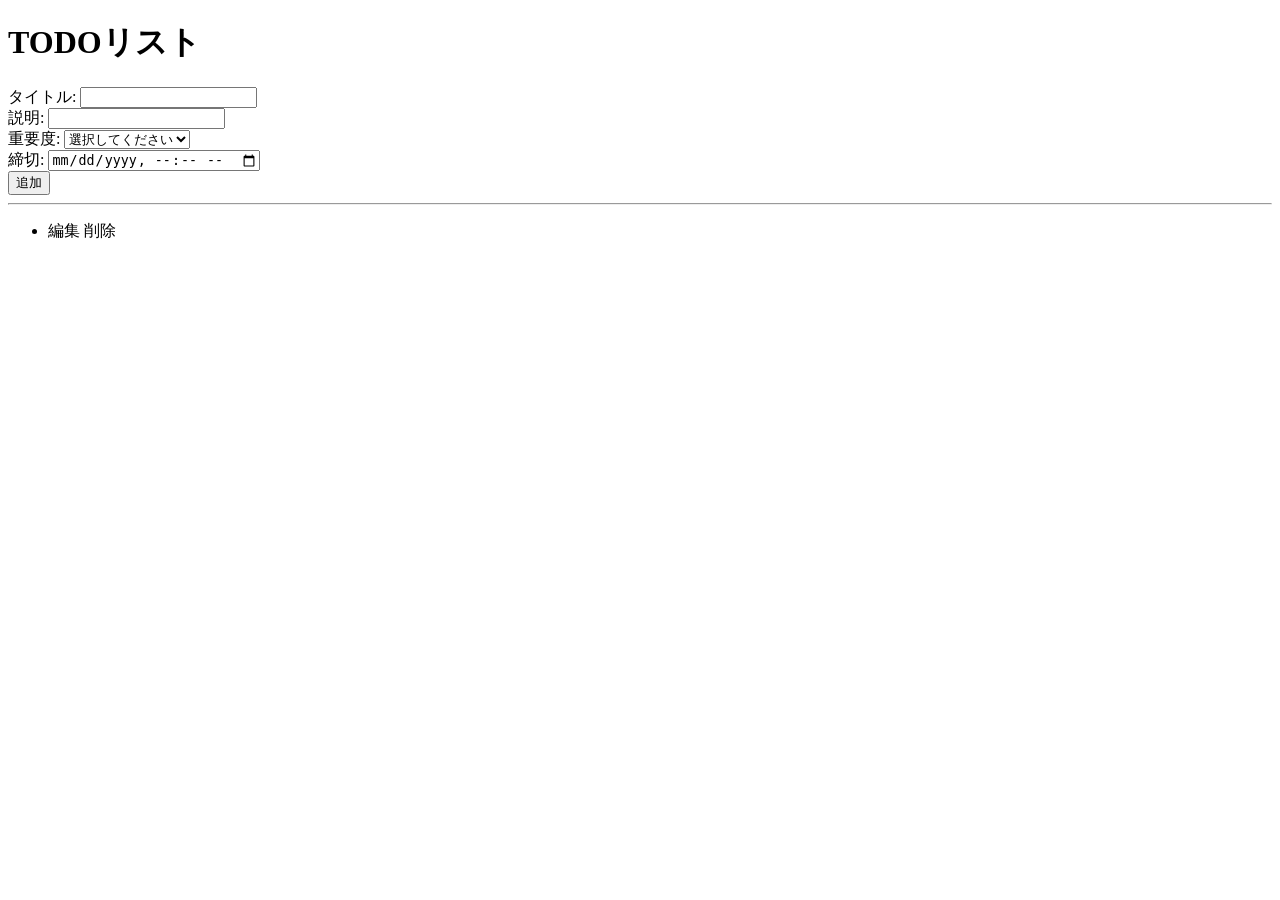
==== src/main/resources/templates/index.html @ 54a34bbb "first commit" ====
<!DOCTYPE html>
<html xmlns:th="http://www.thymeleaf.org">
<head>
    <title>TODO</title>
</head>
<body>

<h1>TODOリスト</h1>

<form action="/add" method="post">
    タイトル: <input type="text" name="title"><br>
    説明: <input type="text" name="description"><br>
    重要度: <select name ="importance">
        <option value="">選択してください</option>
        <option value="high">高</option>
        <option value="middle">中</option>
        <option value="low">低</option>
    </select><br>
    締切: <input type="datetime-local" name="deadline"><br>
    <button type="submit">追加</button>
</form>

<hr>

<ul>
    <li th:each="todo : ${todos}">
        <span th:text="${todo.title}"></span>
        <a th:href="@{/edit/{id}(id=${todo.id})}">編集</a>
        <a th:href="@{/delete/{id}(id=${todo.id})}" onclick="return confirm('このTODOを削除しますか？');">削除</a>      
    </li>
</ul>

</body>
</html>
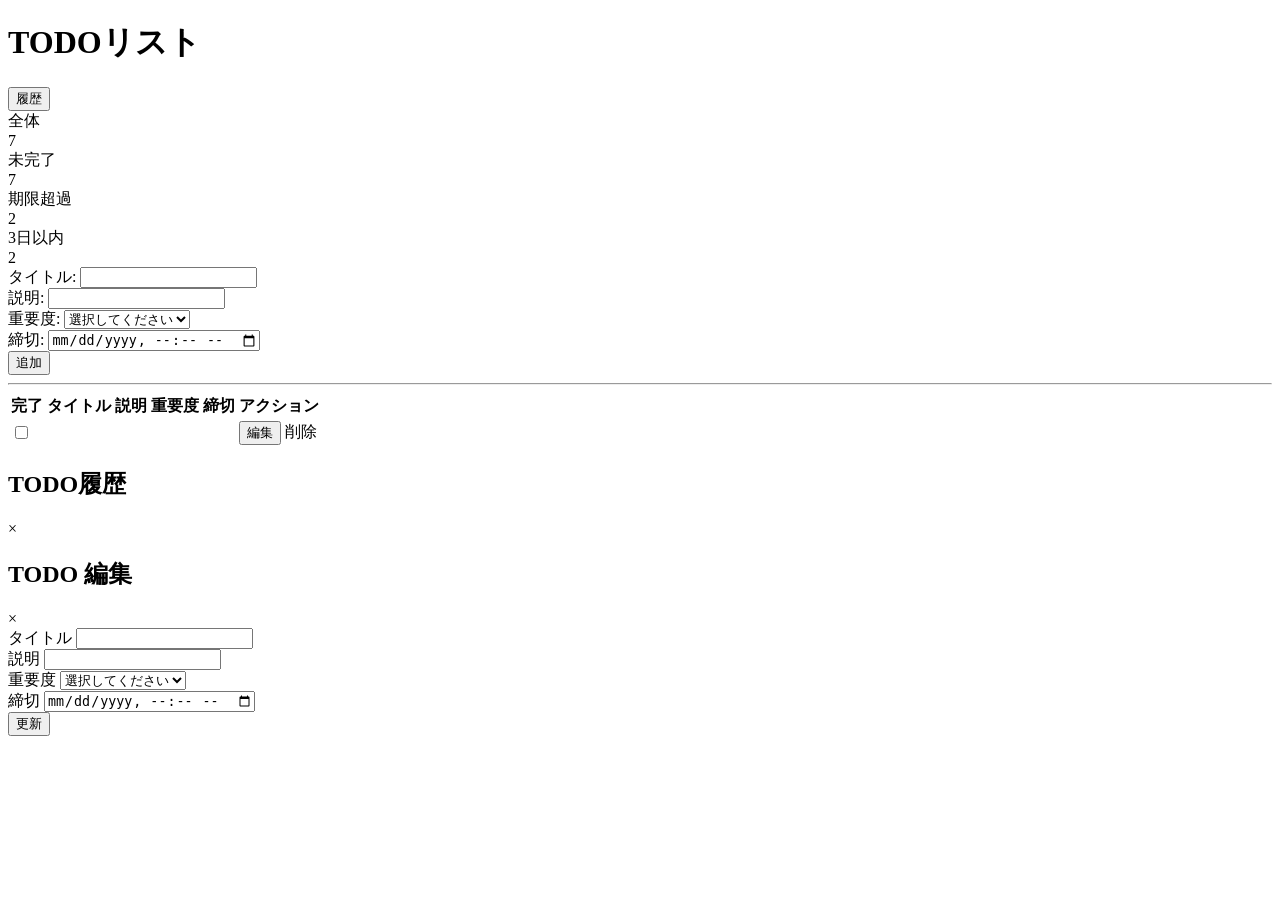
==== commit 627b8370: "TODOアプリ更新" ====
--- a/src/main/resources/templates/index.html
+++ b/src/main/resources/templates/index.html
@@ -1,34 +1,287 @@
 <!DOCTYPE html>
 <html xmlns:th="http://www.thymeleaf.org">
+
 <head>
     <title>TODO</title>
+    <link rel="stylesheet" href="/css/styles.css">
+    <link rel="icon" href="/favicon.ico">
+    <meta name="viewport" content="width=device-width, initial-scale=1.0">
 </head>
+
 <body>
 
-<h1>TODOリスト</h1>
-
-<form action="/add" method="post">
-    タイトル: <input type="text" name="title"><br>
-    説明: <input type="text" name="description"><br>
-    重要度: <select name ="importance">
-        <option value="">選択してください</option>
-        <option value="high">高</option>
-        <option value="middle">中</option>
-        <option value="low">低</option>
-    </select><br>
-    締切: <input type="datetime-local" name="deadline"><br>
-    <button type="submit">追加</button>
-</form>
-
-<hr>
-
-<ul>
-    <li th:each="todo : ${todos}">
-        <span th:text="${todo.title}"></span>
-        <a th:href="@{/edit/{id}(id=${todo.id})}">編集</a>
-        <a th:href="@{/delete/{id}(id=${todo.id})}" onclick="return confirm('このTODOを削除しますか？');">削除</a>      
-    </li>
-</ul>
+    <!-- 右上に履歴ボタンを追加 -->
+    <div class="header-container">
+        <h1>TODOリスト</h1>
+        <button id="historyBtn" class="button history">履歴</button>
+    </div>
+
+    <div class="stats">
+        <div class="stat-card">
+            <div class="stat-title">全体</div>
+            <div class="stat-value" th:text="${totalCount}">7</div>
+        </div>
+        <div class="stat-card">
+            <div class="stat-title">未完了</div>
+            <div class="stat-value" th:text="${incompleteCount}">7</div>
+        </div>
+        <div class="stat-card">
+            <div class="stat-title">期限超過</div>
+            <div class="stat-value" th:text="${overdueCount}">2</div>
+        </div>
+        <div class="stat-card">
+            <div class="stat-title">3日以内</div>
+            <div class="stat-value" th:text="${dueSoonCount}">2</div>
+        </div>
+    </div>
+
+    <!-- フォームのレイアウト改善 -->
+    <form action="/add" method="post" class="add-form">
+        <div class="form-group">
+            <label for="title">タイトル:</label>
+            <input type="text" id="title" name="title" required>
+        </div>
+        <div class="form-group">
+            <label for="description">説明:</label>
+            <input type="text" id="description" name="description">
+        </div>
+        <div class="form-group">
+            <label for="importance">重要度:</label>
+            <select id="importance" name="importance">
+                <option value="">選択してください</option>
+                <option value="HIGH">高</option>
+                <option value="MIDDLE">中</option>
+                <option value="LOW">低</option>
+            </select>
+        </div>
+        <div class="form-group">
+            <label for="deadline">締切:</label>
+            <input type="datetime-local" id="deadline" name="deadline">
+        </div>
+        <button type="submit" class="button primary">追加</button>
+    </form>
+
+    <hr>
+
+    <div class="table-container">
+        <table class="todo-table">
+            <thead>
+                <tr>
+                    <th>完了</th>
+                    <th>タイトル</th>
+                    <th>説明</th>
+                    <th>重要度</th>
+                    <th>締切</th>
+                    <th>アクション</th>
+                </tr>
+            </thead>
+            <tbody>
+                <tr th:each="todo : ${todos}" class="todo-row" th:attr="data-id=${todo.id}">
+                    <td class="checkbox-cell">
+                        <label class="todo-checkbox">
+                            <input type="checkbox" th:checked="${todo.completeAt != null}"
+                                th:attr="onclick=|window.location.href='@{/toggle/{id}(id=${todo.id})}'|">
+                        </label>
+                    </td>
+                    <td th:text="${todo.title}" class="title-cell"></td>
+                    <td th:text="${todo.description != null ? todo.description : ''}"></td>
+                    <td>
+                        <span th:if="${todo.importance != null}" th:class="'badge ' + ${todo.importance.code}"
+                            th:text="${todo.importance.label}"></span>
+                    </td>
+                    <td th:class="${todo.deadline != null and todo.deadline.isBefore(T(java.time.LocalDateTime).now()) ? 'overdue' : (todo.deadline != null and todo.deadline.isBefore(T(java.time.LocalDateTime).now().plusDays(3)) ? 'due-soon' : '')}"
+                        th:text="${todo.deadline != null ? #temporals.format(todo.deadline, 'yyyy-MM-dd HH:mm') : '期限未設定'}">
+                    </td>
+                    <td class="actions">
+                        <button type="button" class="button edit" th:onclick="|openEditDialog(${todo.id})|">
+                            編集
+                        </button>
+                        <a th:href="@{/delete/{id}(id=${todo.id})}" class="button delete"
+                            onclick="return confirm('このTODOを削除しますか？');">削除</a>
+                    </td>
+                </tr>
+            </tbody>
+        </table>
+    </div>
+
+    <!-- モーダル -->
+    <div id="historyModal" class="modal">
+        <div class="modal-content">
+            <div class="modal-header">
+                <h2>TODO履歴</h2>
+                <span class="close">&times;</span>
+            </div>
+            <div class="modal-body">
+                <div id="historyList" class="history-list">
+                    <!-- ここに履歴が動的に表示される -->
+                </div>
+            </div>
+        </div>
+    </div>
+
+    <div id="editModal" class="modal">
+        <div class="modal-content">
+            <div class="modal-header">
+                <h2>TODO 編集</h2>
+                <span class="close edit-close">&times;</span>
+            </div>
+            <div class="modal-body">
+                <form id="editForm" method="post">
+                    <div class="form-group">
+                        <label for="editTitle">タイトル</label>
+                        <input type="text" id="editTitle" name="title" required>
+                    </div>
+                    <div class="form-group">
+                        <label for="editDescription">説明</label>
+                        <input type="text" id="editDescription" name="description">
+                    </div>
+                    <div class="form-group">
+                        <label for="editImportance">重要度</label>
+                        <select id="editImportance" name="importance">
+                            <option value="">選択してください</option>
+                            <option value="HIGH">高</option>
+                            <option value="MIDDLE">中</option>
+                            <option value="LOW">低</option>
+                        </select>
+                    </div>
+                    <div class="form-group">
+                        <label for="editDeadline">締切</label>
+                        <input type="datetime-local" id="editDeadline" name="deadline">
+                    </div>
+                    <button type="submit" class="button primary">更新</button>
+                </form>
+            </div>
+        </div>
+    </div>
+
+    <script>
+        // モーダル要素の取得
+        const modal = document.getElementById('historyModal');
+        const historyBtn = document.getElementById('historyBtn');
+        const closeBtn = document.querySelector('.close');
+
+        // 履歴ボタンクリック時
+        historyBtn.addEventListener('click', function () {
+            loadHistory();
+            modal.style.display = 'block';
+        });
+
+        // 閉じるボタンクリック時
+        closeBtn.addEventListener('click', function () {
+            modal.style.display = 'none';
+        });
+
+        // モーダル外クリック時
+        window.addEventListener('click', function (event) {
+            if (event.target === modal) {
+                modal.style.display = 'none';
+            }
+        });
+
+        // 履歴を取得して表示
+        function loadHistory() {
+            fetch('/api/history')
+                .then(response => response.json())
+                .then(data => {
+                    const historyList = document.getElementById('historyList');
+                    historyList.innerHTML = '';
+
+                    if (data.length === 0) {
+                        historyList.innerHTML = '<p>完了したTODOはありません。</p>';
+                        return;
+                    }
+
+                    data.forEach(todo => {
+                        const item = document.createElement('div');
+                        item.className = 'history-item';
+                        item.innerHTML = `
+                            <div class="history-content">
+                                <div class="history-title">${escapeHtml(todo.title)}</div>
+                                <div class="history-desc">${escapeHtml(todo.description || '')}</div>
+                                <div class="history-meta">
+                                    <span class="badge ${todo.importance ? todo.importance.code : ''}">
+                                        ${todo.importance ? todo.importance.label : ''}
+                                    </span>
+                                    <span class="deadline">${todo.deadline ? formatDate(todo.deadline) : '期限未設定'}</span>
+                                </div>
+                            </div>
+                            <button class="button restore-btn" onclick="loadFromHistory('${escapeHtml(todo.title)}', '${escapeHtml(todo.description || '')}', '${todo.importance ? todo.importance : ''}', '${formatDateForInput(todo.deadline)}')">呼び出す</button>
+                        `;
+                        historyList.appendChild(item);
+                    });
+                })
+                .catch(error => console.error('Error:', error));
+        }
+
+        // 履歴からフォームにデータをロード
+        function loadFromHistory(title, description, importance, deadline) {
+            document.getElementById('title').value = title;
+            document.getElementById('description').value = description;
+            document.getElementById('importance').value = importance;
+            document.getElementById('deadline').value = deadline;
+            modal.style.display = 'none';
+        }
+
+        // HTML特殊文字をエスケープ
+        function escapeHtml(text) {
+            const div = document.createElement('div');
+            div.textContent = text;
+            return div.innerHTML;
+        }
+
+        // 日時をフォーマット
+        function formatDate(dateString) {
+            const date = new Date(dateString);
+            return date.toLocaleString('ja-JP', {
+                year: 'numeric',
+                month: '2-digit',
+                day: '2-digit',
+                hour: '2-digit',
+                minute: '2-digit'
+            });
+        }
+
+        // 日時をフォーマットして入力用に変換
+        function formatDateForInput(dateString) {
+            if (!dateString) return '';
+            const date = new Date(dateString);
+            const year = date.getFullYear();
+            const month = String(date.getMonth() + 1).padStart(2, '0');
+            const day = String(date.getDate()).padStart(2, '0');
+            const hours = String(date.getHours()).padStart(2, '0');
+            const minutes = String(date.getMinutes()).padStart(2, '0');
+            return `${year}-${month}-${day}T${hours}:${minutes}`;
+        }
+
+        // 編集モーダルの開閉
+        const editModal = document.getElementById('editModal');
+        const editCloseBtn = document.querySelector('.edit-close');
+        const editForm = document.getElementById('editForm');
+
+        function openEditDialog(id) {
+            fetch(`/api/todo/${id}`)
+                .then(res => res.json())
+                .then(todo => {
+                    editForm.action = `/update/${id}`;
+                    document.getElementById('editTitle').value = todo.title || '';
+                    document.getElementById('editDescription').value = todo.description || '';
+                    document.getElementById('editImportance').value = todo.importance || '';
+                    document.getElementById('editDeadline').value = formatDateForInput(todo.deadline);
+                    editModal.style.display = 'block';
+                });
+        }
+
+        editCloseBtn.addEventListener('click', () => {
+            editModal.style.display = 'none';
+        });
+
+        window.addEventListener('click', function (event) {
+            if (event.target === editModal) {
+                editModal.style.display = 'none';
+            }
+        });
+    </script>
 
 </body>
+
 </html>
